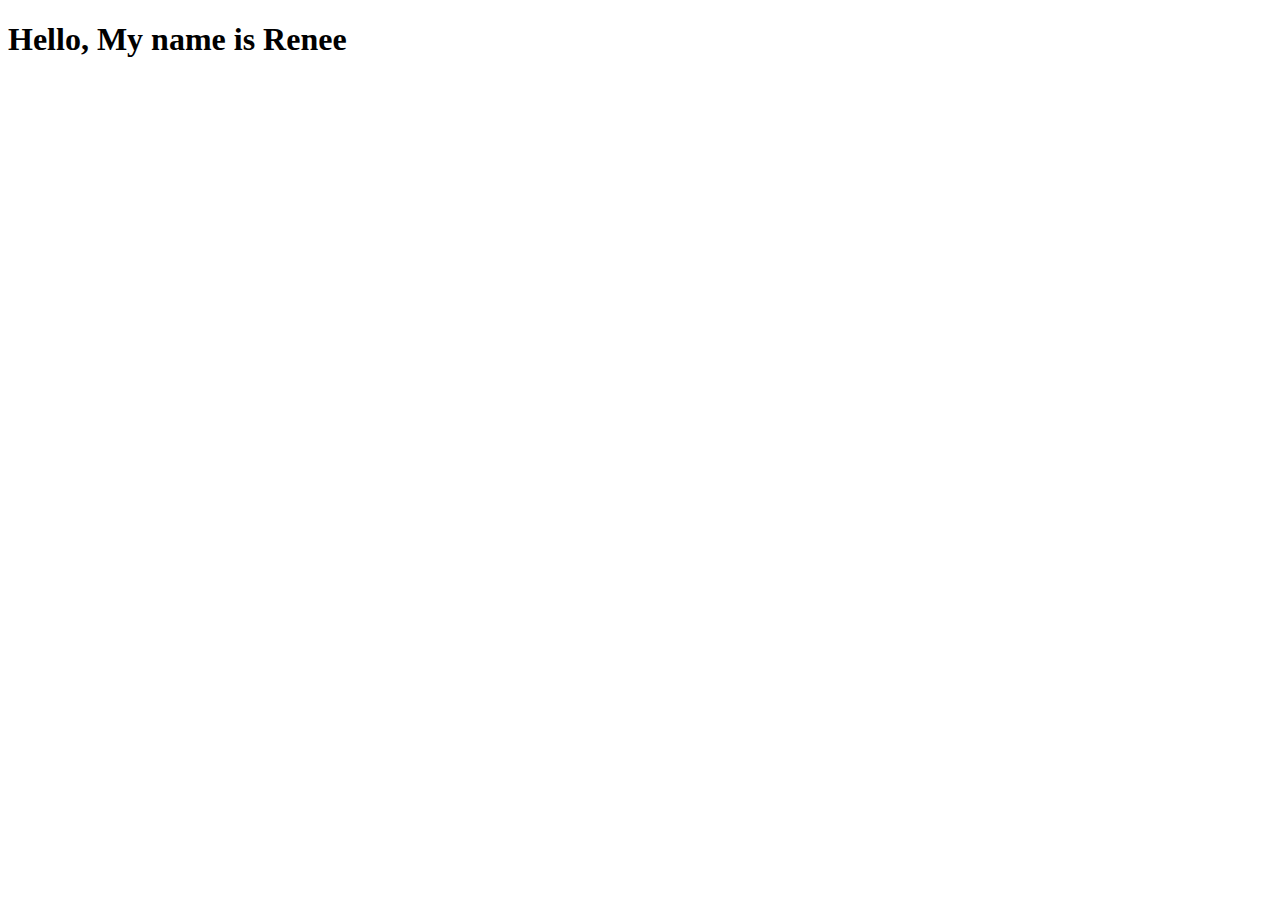
==== index.html @ fa4647af "Create index.html" ====
<!DOCTYPE html>
<html lang="en">
<head>
    <meta charset="UTF-8">
    <meta name="viewport" content="width=device-width, initial-scale=1.0">
    <title>Document</title>
</head>
<body>

<h1>Hello, My name is Renee</h1>
</body>
</html>
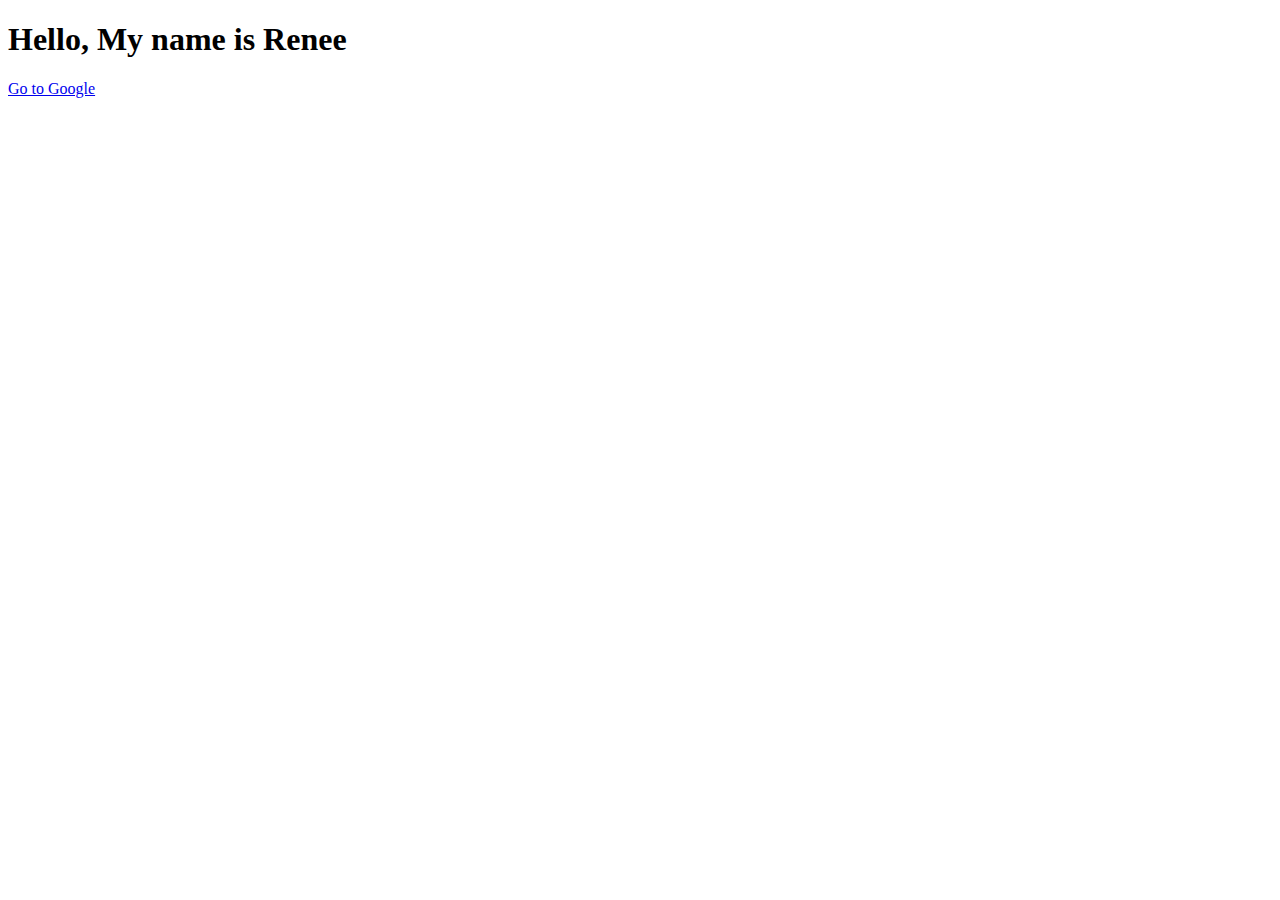
==== commit 96490768: "Update index.html" ====
--- a/index.html
+++ b/index.html
@@ -8,5 +8,6 @@
 <body>
 
 <h1>Hello, My name is Renee</h1>
+<p><a href="https://google.com">Go to Google</a></p>
 </body>
 </html>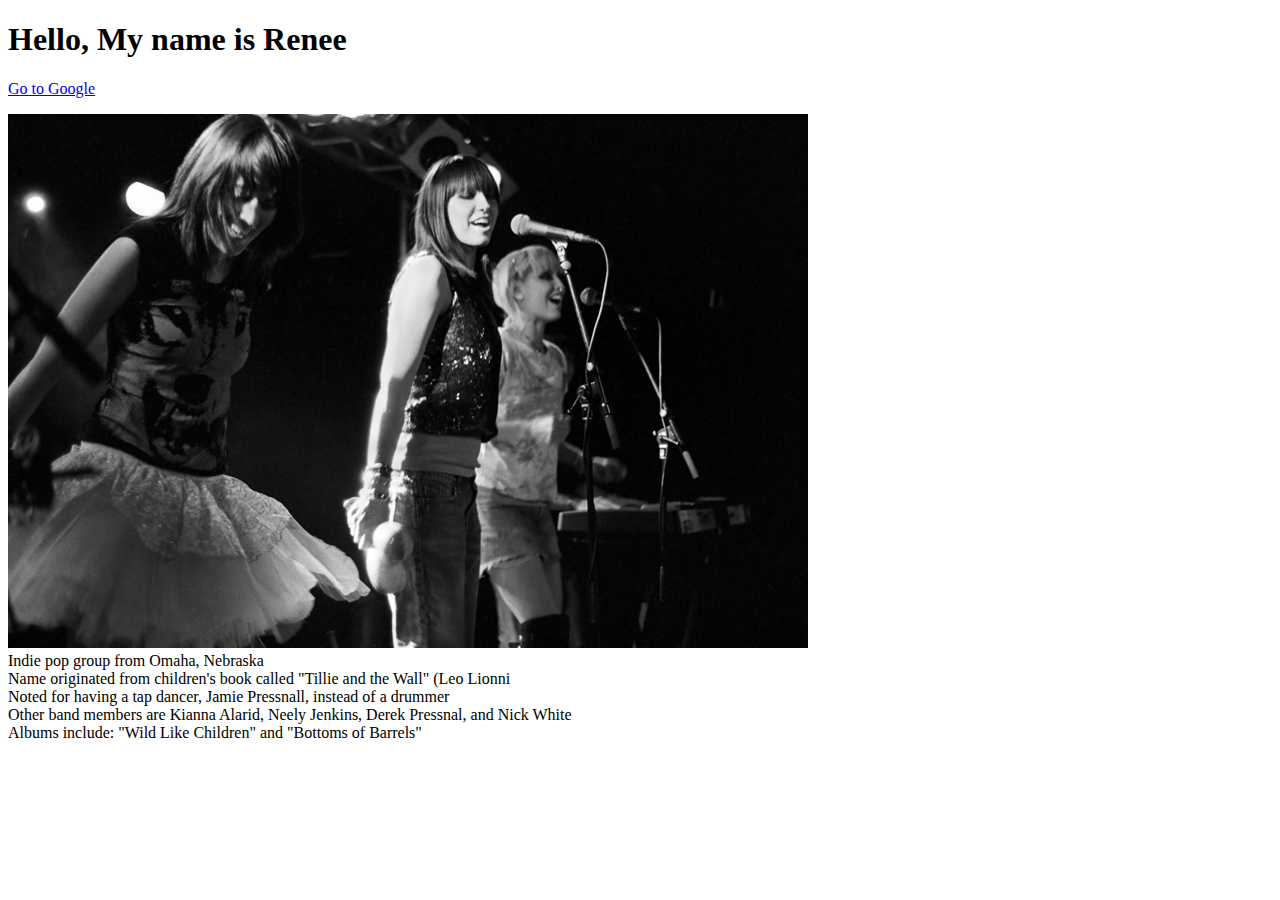
==== commit 9537b430: "Favorite Musician" ====
--- a/index.html
+++ b/index.html
@@ -9,5 +9,13 @@
 
 <h1>Hello, My name is Renee</h1>
 <p><a href="https://google.com">Go to Google</a></p>
+<img src="TillyandtheWall.jpg"
+<ul>
+    <li>Indie pop group from Omaha, Nebraska</li>
+    <li>Name originated from children's book called "Tillie and the Wall" (Leo Lionni</li>
+    <li>Noted for having a tap dancer, Jamie Pressnall, instead of a drummer</li>
+    <li>Other band members are Kianna Alarid, Neely Jenkins, Derek Pressnal, and Nick White</li>
+    <li>Albums include: "Wild Like Children" and "Bottoms of Barrels"</li>
+</ul>
 </body>
 </html>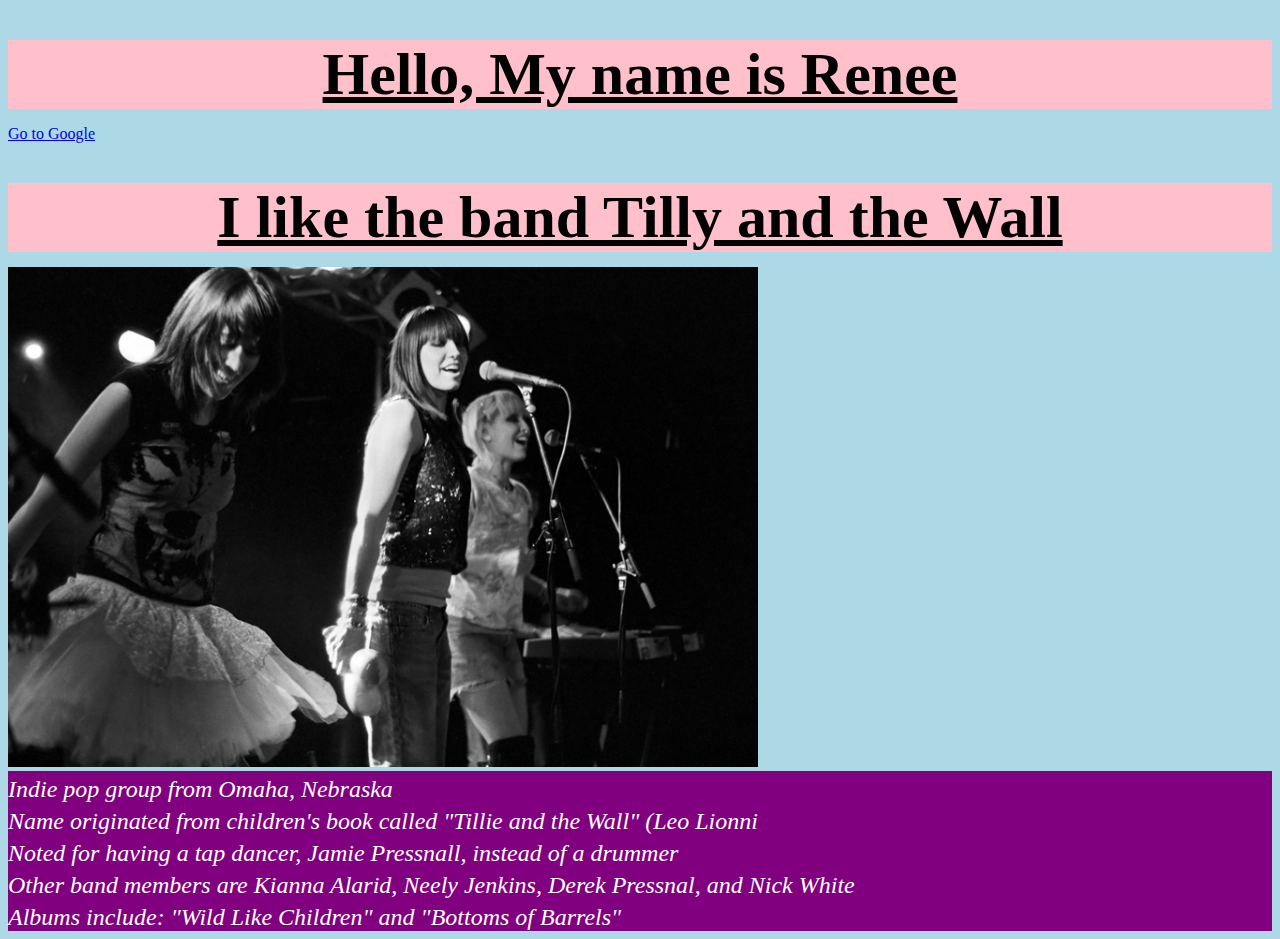
==== commit b2245bf7: "Favorite Musician" ====
--- a/index.html
+++ b/index.html
@@ -4,11 +4,14 @@
     <meta charset="UTF-8">
     <meta name="viewport" content="width=device-width, initial-scale=1.0">
     <title>Document</title>
+    <link href="style.css" type="text/css" rel="stylesheet">
 </head>
 <body>
 
 <h1>Hello, My name is Renee</h1>
 <p><a href="https://google.com">Go to Google</a></p>
+<h1>I like the band Tilly and the Wall</h1>
+
 <img src="TillyandtheWall.jpg"
 <ul>
     <li>Indie pop group from Omaha, Nebraska</li>
--- a/style.css
+++ b/style.css
@@ -0,0 +1,21 @@
+
+h1 {
+    font-size: 60px;
+    text-align: center;
+    margin-bottom: 15px;
+    text-decoration: underline;
+    background-color: pink;
+    color: black;}
+li {
+    background-color:purple;
+    color:white;
+    font-size:24px;
+    font-style:italic;
+    padding-top:5px;}
+html {
+    background-color:lightblue
+}
+img {
+    width:750px;
+    height:500px;
+}